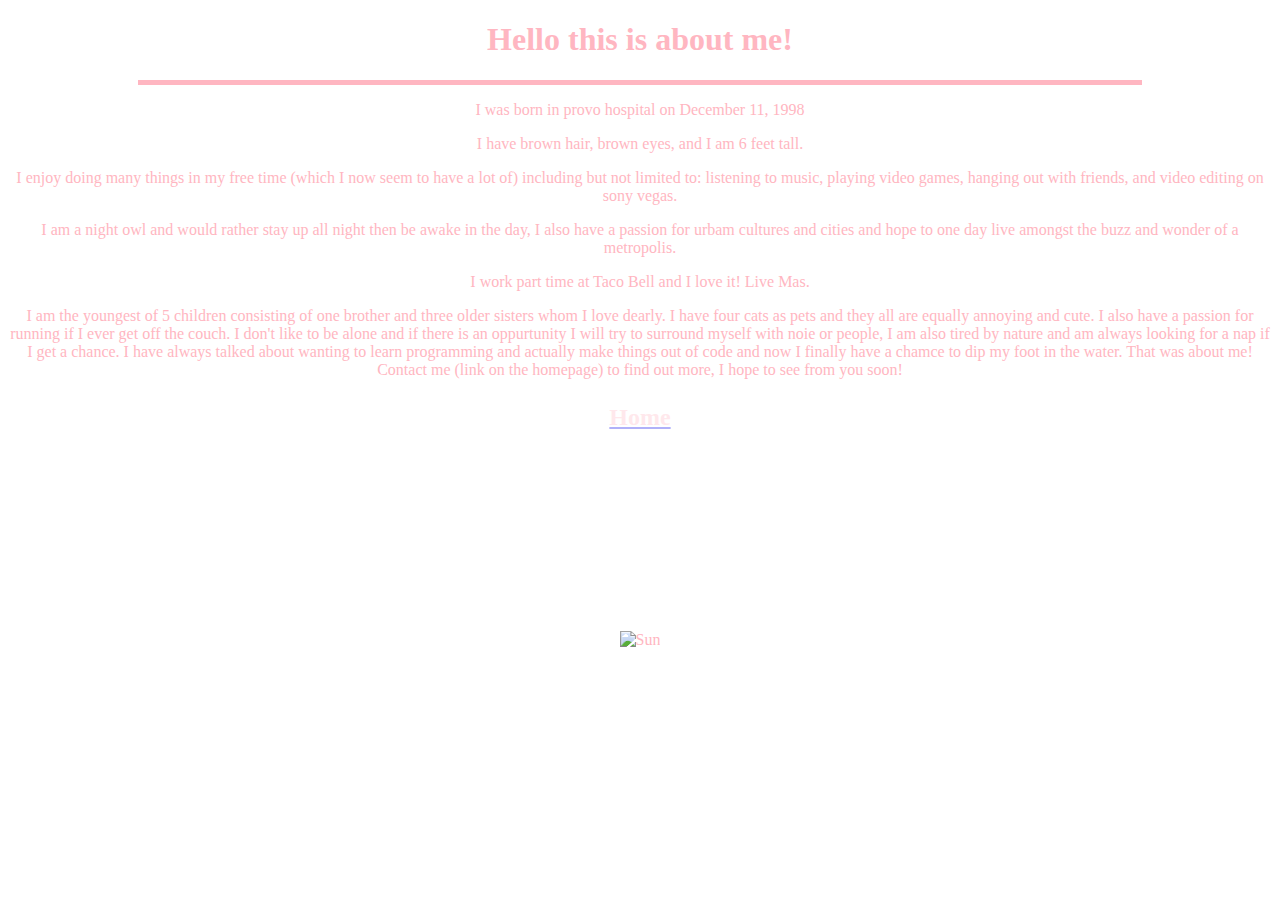
==== aboutme.html @ 509138d9 "initial commit" ====
<!DOCTYPE html>
<html lang="en">
<head>
    <meta charset="UTF-8">
    <title>About Me</title>


    <style>

        #HomeButton {
            opacity: 30%;
            margin-top: 25px;

        }

        hr {
            background-color: #ffb6c1;
            color: #ffb6c1;
            border: solid 2px #ffb6c1;
            height: 1px;
            width: 1000px;
        }

    </style>

</head>




<body>

<div align="center">
    <font color="#ffb6c1"> <h1>Hello this is about me!</h1>

        <hr>

<p>I was born in provo hospital on December 11, 1998</p>
<p>I have brown hair, brown eyes, and I am 6 feet tall.</p>
<p>I enjoy doing many things in my free time (which I now seem to have a lot of) including but not limited to: listening to music, playing video games, hanging out with friends, and video editing on sony vegas.</p>
<p>I am a night owl and would rather stay up all night then be awake in the day, I also have a passion for urbam cultures and cities and hope to one day live amongst the buzz and wonder of a metropolis.</p>
<p>I work part time at Taco Bell and I love it! Live Mas. </p>

        <span>
I am the youngest of 5 children consisting of one brother and three older sisters whom I love dearly. I have four cats as pets and they all are equally annoying and cute. I also have a passion for running if I ever get off the couch.

I don't like to be alone and if there is an oppurtunity I will try to surround myself with noie or people, I am also tired by nature and am always looking for a nap if I get a chance.

I have always talked about wanting to learn programming and actually make things out of code and now I finally have a chamce to dip my foot in the water.

That was about me! Contact me (link on the homepage) to find out more, I hope to see from you soon!</span>

    </div>
<div align="center">
    <div id="HomeButton">
    <span><a href="Home.html"><font color="#ffb6c1"><h2>Home</h2></font></a></span>
        </div>
    <br>
    <br><br><br><br><br><br><br><br><br>

    <img border="0" src="http://fauux.neocities.org/SunD.gif" alt="Sun" width="200" height="200"></a>



    </div>
</body>
</html>
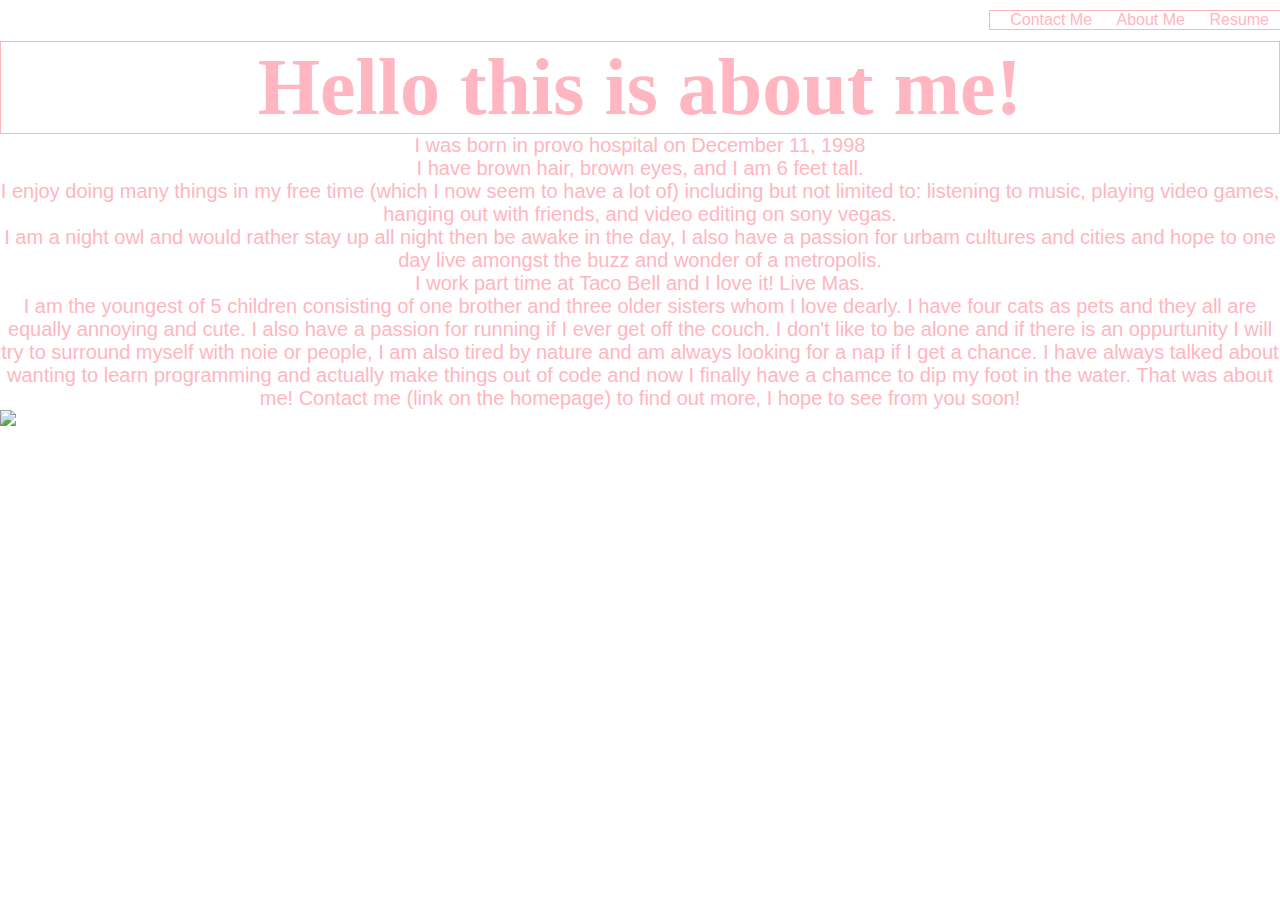
==== commit 94b4fbdc: "Update 1: Formatted CSS on all pages." ====
--- a/aboutme.html
+++ b/aboutme.html
@@ -3,65 +3,44 @@
 <head>
     <meta charset="UTF-8">
     <title>About Me</title>
-
-
-    <style>
-
-        #HomeButton {
-            opacity: 30%;
-            margin-top: 25px;
-
-        }
-
-        hr {
-            background-color: #ffb6c1;
-            color: #ffb6c1;
-            border: solid 2px #ffb6c1;
-            height: 1px;
-            width: 1000px;
-        }
-
-    </style>
-
+    <link rel="stylesheet" href="CSSForProject.css" type="text/css">
 </head>
-
-
-
 
 <body>
 
-<div align="center">
-    <font color="#ffb6c1"> <h1>Hello this is about me!</h1>
+<div class="header">
+    <div class="site">Welcome to Matt's Web</div>
+    <div class="nav">
+        <a href="Contact.html">Contact Me</a>
+        <a href="aboutme.html">About Me</a>
+        <a href="">Resume</a>
+    </div>
+    </div>
 
-        <hr>
 
-<p>I was born in provo hospital on December 11, 1998</p>
-<p>I have brown hair, brown eyes, and I am 6 feet tall.</p>
-<p>I enjoy doing many things in my free time (which I now seem to have a lot of) including but not limited to: listening to music, playing video games, hanging out with friends, and video editing on sony vegas.</p>
-<p>I am a night owl and would rather stay up all night then be awake in the day, I also have a passion for urbam cultures and cities and hope to one day live amongst the buzz and wonder of a metropolis.</p>
-<p>I work part time at Taco Bell and I love it! Live Mas. </p>
-
-        <span>
+<div align="center" class="amtext">
+    <div class="boxed">
+     <h1>Hello this is about me!</h1>
+        </div>
+        <p>I was born in provo hospital on December 11, 1998</p>
+        <p>I have brown hair, brown eyes, and I am 6 feet tall.</p>
+        <p>I enjoy doing many things in my free time (which I now seem to have a lot of) including but not limited to: listening to music, playing video games, hanging out with friends, and video editing on sony vegas.</p>
+        <p>I am a night owl and would rather stay up all night then be awake in the day, I also have a passion for urbam cultures and cities and hope to one day live amongst the buzz and wonder of a metropolis.</p>
+        <p>I work part time at Taco Bell and I love it! Live Mas. </p>
+    <p>
 I am the youngest of 5 children consisting of one brother and three older sisters whom I love dearly. I have four cats as pets and they all are equally annoying and cute. I also have a passion for running if I ever get off the couch.
 
 I don't like to be alone and if there is an oppurtunity I will try to surround myself with noie or people, I am also tired by nature and am always looking for a nap if I get a chance.
 
 I have always talked about wanting to learn programming and actually make things out of code and now I finally have a chamce to dip my foot in the water.
 
-That was about me! Contact me (link on the homepage) to find out more, I hope to see from you soon!</span>
+That was about me! Contact me (link on the homepage) to find out more, I hope to see from you soon!</p>
+    </div>
 
+   <div class="sun"></div>
+    <img border="0" src="http://fauux.neocities.org/SunD.gif" alt="Sun" width="200" height="200"></a>
     </div>
-<div align="center">
-    <div id="HomeButton">
-    <span><a href="Home.html"><font color="#ffb6c1"><h2>Home</h2></font></a></span>
-        </div>
-    <br>
-    <br><br><br><br><br><br><br><br><br>
-
-    <img border="0" src="http://fauux.neocities.org/SunD.gif" alt="Sun" width="200" height="200"></a>
 
 
-
-    </div>
 </body>
 </html>--- a/CSSForProject.css
+++ b/CSSForProject.css
@@ -0,0 +1,127 @@
+body, html {
+    margin: 0;
+    background-image: url("http://www.fg-a.com/wallpapers/geo-shapes-black-1280.jpg");
+    color: white;
+    padding: 0;
+    height: 100%;
+    font-family: Helvetica, serif;
+
+}
+
+
+
+#container {
+    width: 100%;
+    top: 0;
+    right: 0;
+    left: 0;
+    bottom: 0;
+    background-size: cover;
+    background-position: 50% 50%;
+    margin: 0 auto;
+    clear: both;
+    position: relative;
+    height: 100%;
+
+}
+
+.centerbox {
+    width: 90%;
+    margin: 0 auto;
+}
+.header {
+    width: 100%;
+    padding: 10px;
+    border-bottom: 1px solid white;
+    overflow: hidden;
+}
+.site {
+    float: left;
+}
+.nav {
+    float: right;
+    border: 1px solid lightpink;
+    padding-right: 20px;
+}
+.nav a {
+    color: lightpink;
+    padding-left: 20px;
+    text-decoration: none;
+
+}
+
+.subheading {
+    color: lightpink;
+    font-family: Monospaced, serif;
+
+}
+.rightsection {
+    float: right;
+    padding-top: 300px;
+    padding-right: 220px;
+
+
+}
+
+h1 {
+    font-size: 80px;
+    margin: 0;
+}
+h2 {
+    color: lightpink;
+    margin: 0;
+    font-size: 60px;
+
+}
+
+p {
+    font-size: 20px;
+    margin: 0;
+    font-family: Arial;
+}
+
+.foot {
+    width: 100%;
+    background-color: black;
+    opacity: .7;
+    padding-top: 15px;
+    position: absolute;
+    bottom: 0;
+
+}
+
+
+.Lain {
+    float: right;
+    padding-right: 30px;
+    bottom: 20px;
+    right: 20px;
+    position: absolute;
+
+
+
+}
+.Trademarked {
+    position: fixed;
+    bottom: 0;
+    width: 100%;
+
+
+}
+.form {
+}
+hr {
+    background-color: #ffb6c1;
+    color: #ffb6c1;
+    border: solid 2px #ffb6c1;
+    height: 1px;
+    width: 1000px;
+}
+.amtext {
+    color: lightpink;
+    font-family: cursive;
+
+}
+.boxed {
+    border: 1px solid lightpink;
+}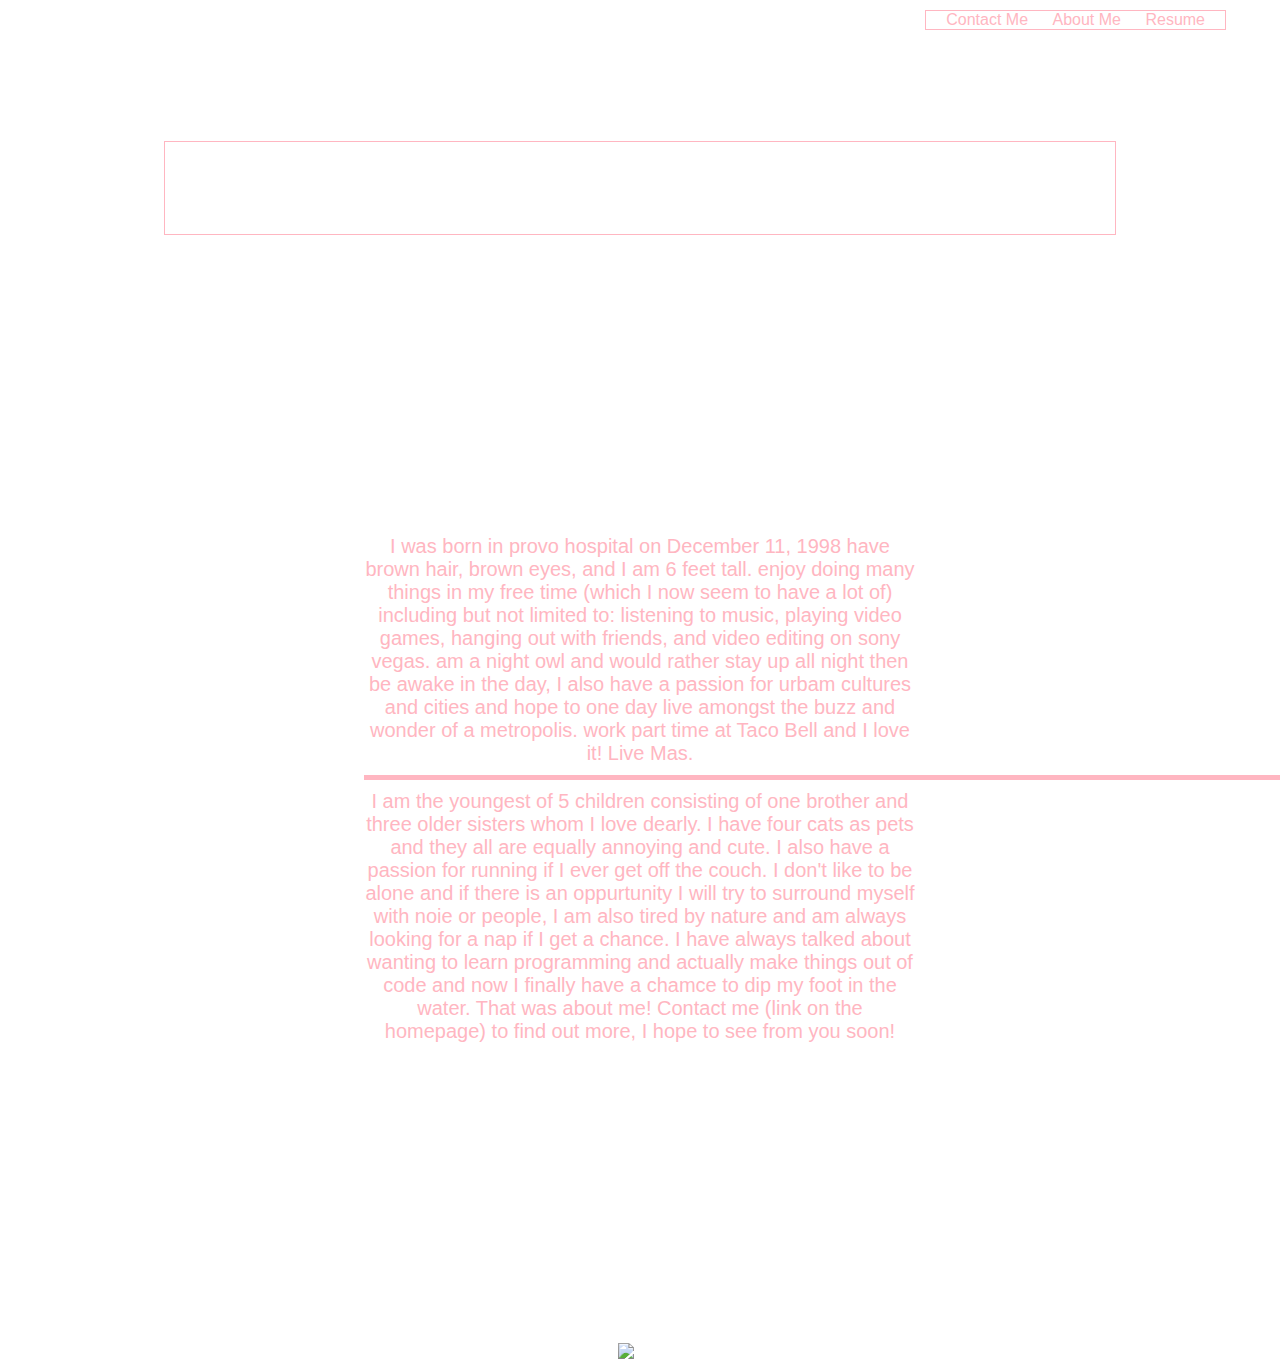
==== commit f75bbaf2: "Update 2: More Formatting on AboutMe page" ====
--- a/aboutme.html
+++ b/aboutme.html
@@ -8,27 +8,32 @@
 
 <body>
 
-<div class="header">
-    <div class="site">Welcome to Matt's Web</div>
-    <div class="nav">
-        <a href="Contact.html">Contact Me</a>
-        <a href="aboutme.html">About Me</a>
-        <a href="">Resume</a>
-    </div>
-    </div>
+<div id="container">
+    <div class="centerbox">
+        <div class="header">
+            <div class="site">Welcome to Matt's Web</div>
+                <div class="nav">
+                <a href="Contact.html">Contact Me</a>
+                <a href="aboutme.html">About Me</a>
+                <a href="">Resume</a>
+            </div>
+        </div>
 
 
-<div align="center" class="amtext">
+<div align="center">
     <div class="boxed">
      <h1>Hello this is about me!</h1>
         </div>
-        <p>I was born in provo hospital on December 11, 1998</p>
-        <p>I have brown hair, brown eyes, and I am 6 feet tall.</p>
-        <p>I enjoy doing many things in my free time (which I now seem to have a lot of) including but not limited to: listening to music, playing video games, hanging out with friends, and video editing on sony vegas.</p>
-        <p>I am a night owl and would rather stay up all night then be awake in the day, I also have a passion for urbam cultures and cities and hope to one day live amongst the buzz and wonder of a metropolis.</p>
-        <p>I work part time at Taco Bell and I love it! Live Mas. </p>
-    <p>
-I am the youngest of 5 children consisting of one brother and three older sisters whom I love dearly. I have four cats as pets and they all are equally annoying and cute. I also have a passion for running if I ever get off the couch.
+    <div id="amtext">
+        <span> I was born in provo hospital on December 11, 1998</span>
+        <span> have brown hair, brown eyes, and I am 6 feet tall.</span>
+        <span> enjoy doing many things in my free time (which I now seem to have a lot of) including but not limited to: listening to music, playing video games, hanging out with friends, and video editing on sony vegas.</span>
+        <span> am a night owl and would rather stay up all night then be awake in the day, I also have a passion for urbam cultures and cities and hope to one day live amongst the buzz and wonder of a metropolis.</span>
+        <span>work part time at Taco Bell and I love it! Live Mas. </span>
+        <hr id="newhr">
+
+
+    <p>I am the youngest of 5 children consisting of one brother and three older sisters whom I love dearly. I have four cats as pets and they all are equally annoying and cute. I also have a passion for running if I ever get off the couch.
 
 I don't like to be alone and if there is an oppurtunity I will try to surround myself with noie or people, I am also tired by nature and am always looking for a nap if I get a chance.
 
@@ -40,6 +45,7 @@
    <div class="sun"></div>
     <img border="0" src="http://fauux.neocities.org/SunD.gif" alt="Sun" width="200" height="200"></a>
     </div>
+</div>
 
 
 </body>
--- a/CSSForProject.css
+++ b/CSSForProject.css
@@ -117,11 +117,16 @@
     height: 1px;
     width: 1000px;
 }
-.amtext {
+#amtext {
     color: lightpink;
-    font-family: cursive;
+    font-family: Arial;
+    margin: 300px;
+    font-size: 20px;
+
 
 }
 .boxed {
     border: 1px solid lightpink;
+    margin: 100px;
+
 }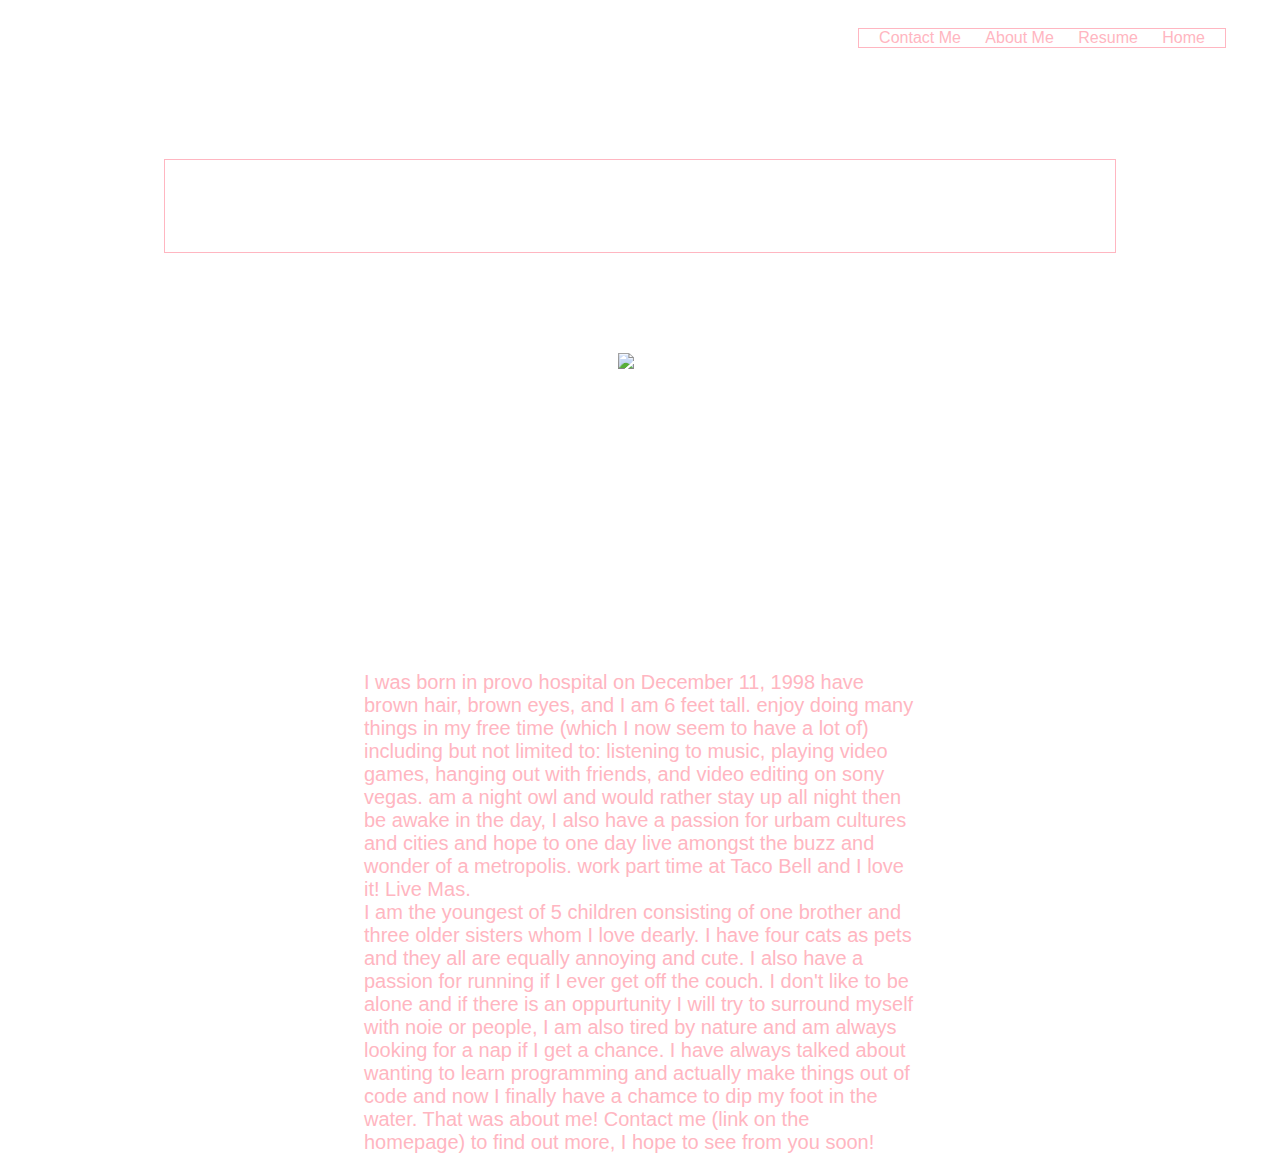
==== commit e55e306f: "Almost Finished" ====
--- a/aboutme.html
+++ b/aboutme.html
@@ -11,11 +11,12 @@
 <div id="container">
     <div class="centerbox">
         <div class="header">
-            <div class="site">Welcome to Matt's Web</div>
+            <div>Welcome to Matt's Web</div>
                 <div class="nav">
                 <a href="Contact.html">Contact Me</a>
                 <a href="aboutme.html">About Me</a>
                 <a href="">Resume</a>
+                    <a href="Home.html">Home</a>
             </div>
         </div>
 
@@ -24,13 +25,15 @@
     <div class="boxed">
      <h1>Hello this is about me!</h1>
         </div>
+    <div class="sun" align="center"></div>
+    <img border="0" src="http://fauux.neocities.org/SunD.gif" alt="Sun" width="200" height="200"><i class="fa fa-spin"></i></a>
+</div>
     <div id="amtext">
         <span> I was born in provo hospital on December 11, 1998</span>
         <span> have brown hair, brown eyes, and I am 6 feet tall.</span>
         <span> enjoy doing many things in my free time (which I now seem to have a lot of) including but not limited to: listening to music, playing video games, hanging out with friends, and video editing on sony vegas.</span>
         <span> am a night owl and would rather stay up all night then be awake in the day, I also have a passion for urbam cultures and cities and hope to one day live amongst the buzz and wonder of a metropolis.</span>
         <span>work part time at Taco Bell and I love it! Live Mas. </span>
-        <hr id="newhr">
 
 
     <p>I am the youngest of 5 children consisting of one brother and three older sisters whom I love dearly. I have four cats as pets and they all are equally annoying and cute. I also have a passion for running if I ever get off the couch.
@@ -42,11 +45,9 @@
 That was about me! Contact me (link on the homepage) to find out more, I hope to see from you soon!</p>
     </div>
 
-   <div class="sun"></div>
-    <img border="0" src="http://fauux.neocities.org/SunD.gif" alt="Sun" width="200" height="200"></a>
-    </div>
+
 </div>
-
+</div>
 
 </body>
 </html>--- a/CSSForProject.css
+++ b/CSSForProject.css
@@ -1,14 +1,18 @@
-body, html {
-    margin: 0;
-    background-image: url("http://www.fg-a.com/wallpapers/geo-shapes-black-1280.jpg");
+body {
+    margin: 0 auto;
+    background: url("http://www.fg-a.com/wallpapers/geo-shapes-black-1280.jpg") center repeat-x;
     color: white;
     padding: 0;
-    height: 100%;
     font-family: Helvetica, serif;
+    background-size: cover;
+
 
 }
 
+html {
+    height: 100%;
 
+}
 
 #container {
     width: 100%;
@@ -16,12 +20,9 @@
     right: 0;
     left: 0;
     bottom: 0;
-    background-size: cover;
-    background-position: 50% 50%;
     margin: 0 auto;
     clear: both;
     position: relative;
-    height: 100%;
 
 }
 
@@ -50,18 +51,40 @@
 
 }
 
-.subheading {
-    color: lightpink;
-    font-family: Monospaced, serif;
+.rightsection {
+    padding-top: 20px;
+    width: 50%;
+    float: right;
+    text-decoration: none;
+    color: white;
 
 }
-.rightsection {
-    float: right;
-    padding-top: 300px;
-    padding-right: 220px;
+.leftsection {
+    width: 50%;
+    padding-top: 100px;
+    align-content: center;
+    text-align: center;
+    padding-left: 350px;
+    position: absolute;
+
 
 
 }
+#port {
+   font-size: 50px;
+    margin-top: 30px;
+
+}
+
+
+
+
+
+
+#head3 {
+    padding-bottom: 50px;
+}
+
 
 h1 {
     font-size: 80px;
@@ -93,21 +116,12 @@
 
 .Lain {
     float: right;
-    padding-right: 30px;
     bottom: 20px;
     right: 20px;
-    position: absolute;
-
-
+    position: fixed;
 
 }
-.Trademarked {
-    position: fixed;
-    bottom: 0;
-    width: 100%;
 
-
-}
 .form {
 }
 hr {
@@ -129,4 +143,23 @@
     border: 1px solid lightpink;
     margin: 100px;
 
+}
+
+.site {
+    margin-top:40px;
+
+}
+.sun {
+    bottom: 50px;
+}
+
+.color { color: lightpink;
+}
+.format {
+    font-size: 100px;
+    color: white;
+    text-decoration: blink;
+    text-align: center;
+    align: center;
+    margin-top: 30px;
 }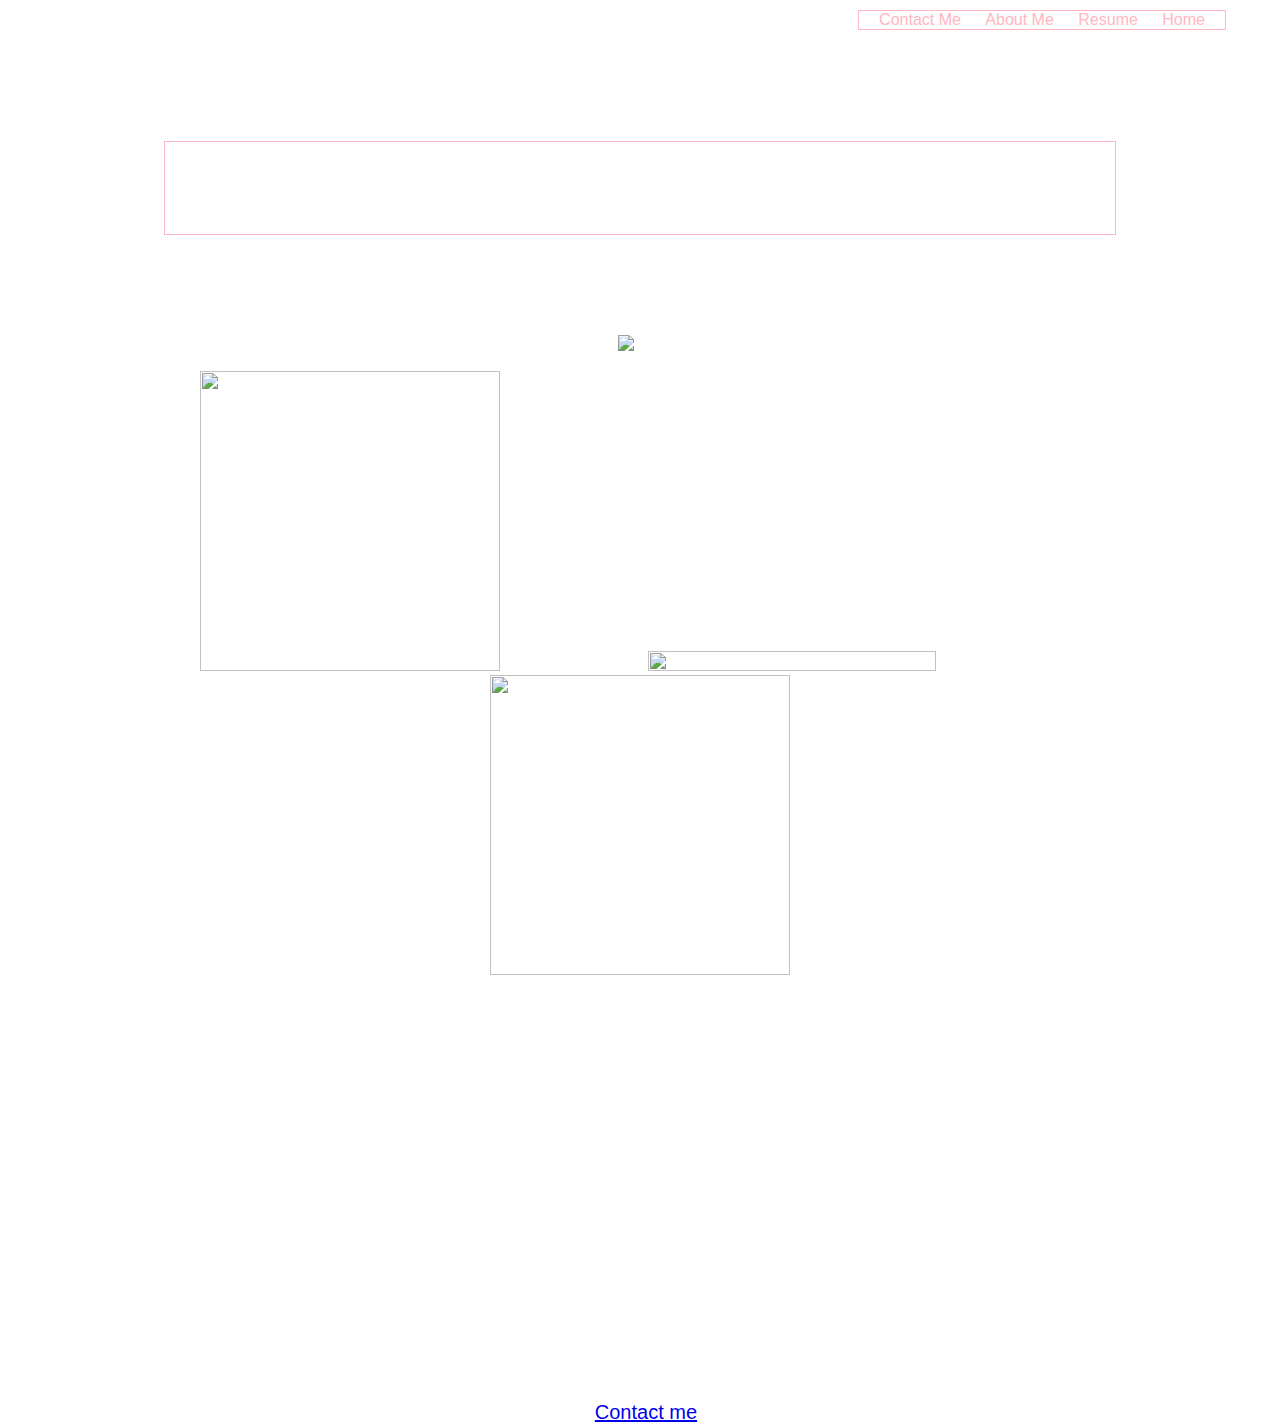
==== commit 8f826470: "Finished Up Contact and About Me pages" ====
--- a/aboutme.html
+++ b/aboutme.html
@@ -11,11 +11,11 @@
 <div id="container">
     <div class="centerbox">
         <div class="header">
-            <div>Welcome to Matt's Web</div>
+            <div class="logo">Welcome to Matt's Web</div>
                 <div class="nav">
                 <a href="Contact.html">Contact Me</a>
                 <a href="aboutme.html">About Me</a>
-                <a href="">Resume</a>
+                <a href="CopyofResumeCreative.html">Resume</a>
                     <a href="Home.html">Home</a>
             </div>
         </div>
@@ -27,24 +27,43 @@
         </div>
     <div class="sun" align="center"></div>
     <img border="0" src="http://fauux.neocities.org/SunD.gif" alt="Sun" width="200" height="200"><i class="fa fa-spin"></i></a>
-</div>
+
+
+        <br>
+        <br>
+
+        <div class="image1">
+
+            <img src="https://scontent.fsnc1-1.fna.fbcdn.net/v/t1.0-9/14316998_100214790440253_2474531982407393042_n.jpg?oh=8e5621f643868ba7ad4ff934ff950fcd&oe=586BD915" width="300" height="300">
+            <img id="xbox" src="http://compass.xbox.com/assets/86/86/8686450e-6128-43b4-ad61-caa43670b753.jpg?n=Edmonton_50-50-Blade-Background_Console-Stand_768x432.jpg" width="50%" height="50%">
+            <img src="https://pbs.twimg.com/profile_images/768567100680105984/LRM2kAb8.jpg" width="300" height="300">
+        </div>
+
+
+
+
+
+
     <div id="amtext">
-        <span> I was born in provo hospital on December 11, 1998</span>
-        <span> have brown hair, brown eyes, and I am 6 feet tall.</span>
-        <span> enjoy doing many things in my free time (which I now seem to have a lot of) including but not limited to: listening to music, playing video games, hanging out with friends, and video editing on sony vegas.</span>
-        <span> am a night owl and would rather stay up all night then be awake in the day, I also have a passion for urbam cultures and cities and hope to one day live amongst the buzz and wonder of a metropolis.</span>
-        <span>work part time at Taco Bell and I love it! Live Mas. </span>
+        <p> I was born in provo hospital on December 11, 1998</p>
+        <p> I have brown hair, brown eyes, and I am 6 feet tall.</p>
+        <p> I enjoy doing many things in my free time (which I now seem to have a lot of) including but not limited to: listening to music, playing video games, hanging out with friends, and video editing on sony vegas.</p>
+        <p> I am a night owl and would rather stay up all night then be awake in the day, I also have a passion for urbam cultures and cities and hope to one day live amongst the buzz and wonder of a metropolis.</p>
+        <p> I also work part time at Taco Bell and I love it! Live Mas. </p>
+
+        <br>
+        <br>
 
 
     <p>I am the youngest of 5 children consisting of one brother and three older sisters whom I love dearly. I have four cats as pets and they all are equally annoying and cute. I also have a passion for running if I ever get off the couch.
 
-I don't like to be alone and if there is an oppurtunity I will try to surround myself with noie or people, I am also tired by nature and am always looking for a nap if I get a chance.
+I don't like to be alone and if there is an opportunity I will try to surround myself with noise or people, I am also tired by nature and am always looking for a nap if I get a chance.
 
-I have always talked about wanting to learn programming and actually make things out of code and now I finally have a chamce to dip my foot in the water.
+I have always talked about wanting to learn programming and actually make things out of code and now I finally have a chance to dip my foot in the water!
 
-That was about me! Contact me (link on the homepage) to find out more, I hope to see from you soon!</p>
+That was about me! <a href="Contact.html">Contact me</a> to find out more, I hope to see from you soon!</p>
     </div>
-
+</div>
 
 </div>
 </div>
--- a/CSSForProject.css
+++ b/CSSForProject.css
@@ -1,6 +1,6 @@
 body {
     margin: 0 auto;
-    background: url("http://www.fg-a.com/wallpapers/geo-shapes-black-1280.jpg") center repeat-x;
+    background: url("http://www.fg-a.com/wallpapers/geo-shapes-black-1280.jpg") center repeat-y;
     color: white;
     padding: 0;
     font-family: Helvetica, serif;
@@ -78,14 +78,6 @@
 
 
 
-
-
-
-#head3 {
-    padding-bottom: 50px;
-}
-
-
 h1 {
     font-size: 80px;
     margin: 0;
@@ -122,8 +114,7 @@
 
 }
 
-.form {
-}
+
 hr {
     background-color: #ffb6c1;
     color: #ffb6c1;
@@ -132,10 +123,12 @@
     width: 1000px;
 }
 #amtext {
-    color: lightpink;
+    color: white;
     font-family: Arial;
-    margin: 300px;
+    margin: 100px;
     font-size: 20px;
+    text-align: center;
+
 
 
 }
@@ -162,4 +155,22 @@
     text-align: center;
     align: center;
     margin-top: 30px;
+}
+.logo {
+    float: left;
+}
+
+.form {
+    align: center;
+    text-align: center;
+    padding-left: 10px;
+    color: lightpink;
+}
+
+.Head2 {
+    margin-top: 100px;
+}
+xbox {
+    padding-left: 50px;
+    padding-right: 50px;
 }